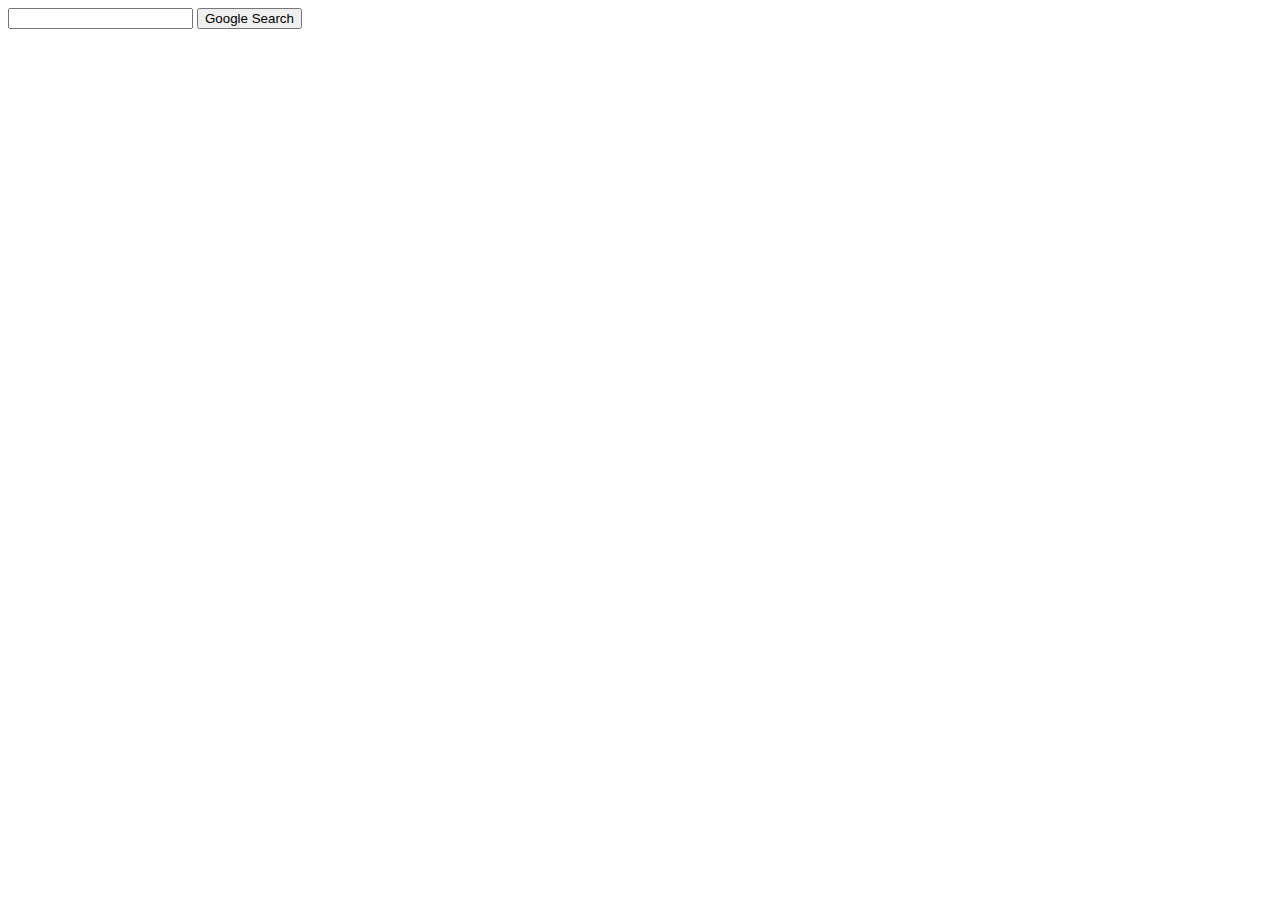
==== project_0_search/index.html @ ace0acaa "first commit" ====
<!DOCTYPE html>
<html lang="en">

<head>
    <meta name="viewport" content="width=device-width, initial-scale=1.0">
    <link rel="stylesheet" href="styles.css">
    <title>Google Search</title>
</head>

<body>
    <div></div>
    <div></div>
    <div>
        <form action="https://google.com/search">
            <input type="text" name="q">
            <input type="submit" value="Google Search">
        </form>
    </div>
    <div></div>
    <div></div>

</body>

</html>

<!--
1- Responsive
2- Use SASS maybe
-->
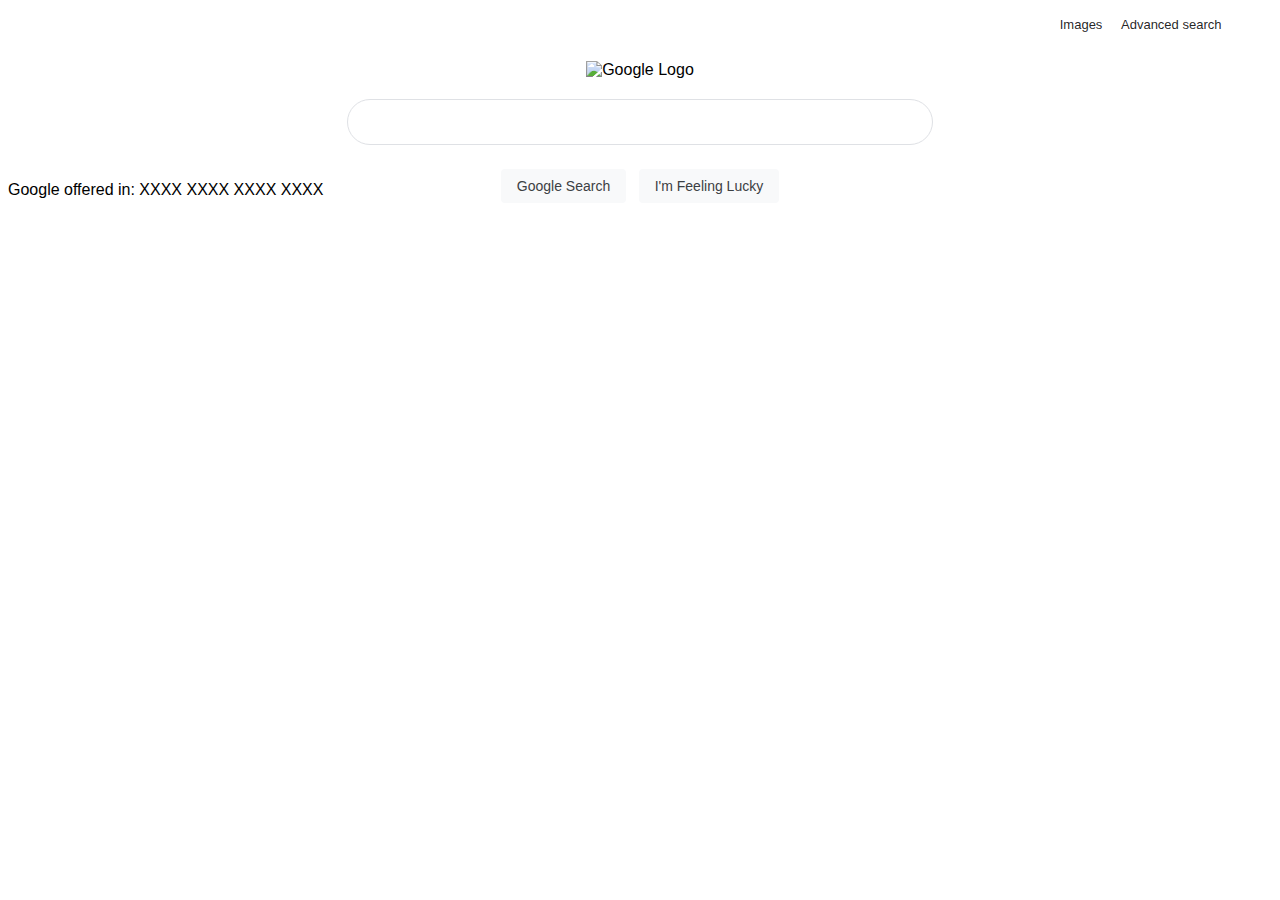
==== commit 3e48c669: "style and wip" ====
--- a/project_0_search/index.html
+++ b/project_0_search/index.html
@@ -8,22 +8,38 @@
 </head>
 
 <body>
-    <div></div>
-    <div></div>
-    <div>
-        <form action="https://google.com/search">
-            <input type="text" name="q">
-            <input type="submit" value="Google Search">
-        </form>
-    </div>
-    <div></div>
-    <div></div>
+    <header id="header">
+        <a href="">Images</a>
+        <a href="">Advanced search</a>
+    </header>
 
+    <main id="mainContainer">
+        <div class="containerLogo">
+            <img src="https://www.google.com/images/branding/googlelogo/1x/googlelogo_color_272x92dp.png"
+                alt="Google Logo">
+        </div>
+
+        <div class="containerSearch">
+            <div class="containerForm">
+                <div class="contInput">
+                    <form action="https://google.com/search">
+                        <input type="text" name="q" class="mainSearch">
+                        <input type="submit" value="Google Search" class="btn">
+                        <input type="submit" value="I'm Feeling Lucky" class="btn">
+                    </form>
+                </div>
+            </div>
+        </div>
+        <div class="contInfoLang">
+            <p>
+                Google offered in: XXXX XXXX XXXX XXXX
+            </p>
+        </div>
+
+    </main>
+    <footer id="footer"></footer>
 </body>
 
-</html>
+<script src="https://kit.fontawesome.com/7ad6a58bfb.js" crossorigin="anonymous"></script>
 
-<!--
-1- Responsive
-2- Use SASS maybe
--->+</html>--- a/project_0_search/styles.css
+++ b/project_0_search/styles.css
@@ -0,0 +1,102 @@
+*{
+    font-family: Arial, Helvetica, sans-serif;
+}
+
+header{
+    line-height: 24px;
+    font-size: 13px;
+    height: 48px;
+    text-align: right;
+    margin: 1% 4% 0 0;
+
+}
+
+header > a{
+    text-decoration: none;
+    color:rgba(0, 0, 0, 0.87);
+    cursor:pointer;
+    padding-left:15px;
+}
+
+header > a:hover{
+    text-decoration-color: rgba(0, 0, 0, 0.87);
+    text-decoration-line: underline;
+}
+
+main{
+    text-align: center;
+}
+
+#mainContainer{
+    display: flex;
+    flex-direction: column;
+}
+
+.containerSearch{
+    padding:20px;
+}
+
+.containerForm{
+    margin: 0 auto;
+    max-width: 584px;
+    background: #fff;
+    display: flex;
+    border: 1px solid #dfe1e5;
+    box-shadow: none;
+    border-radius: 24px;
+    /* z-index: 3; */
+    height: 44px;
+    /* margin: 0 auto;
+    width: 482px;
+    width: auto; */
+    min-width: 200px;
+
+}
+
+.contInput{
+    width:100%;
+}
+
+.contInput > form{
+   min-width: 200px;
+   max-width: 584px;
+}
+
+.contInput > form > input{
+    height: 34px;
+    margin:18px 4px 0 4px ;
+
+}
+
+.contInput > form > .mainSearch{
+    height: 34px;
+    display:flex;
+    flex: 100%;
+    width: 90%;
+    border:none;
+    margin: 4px 0 11px 4%;
+    
+}
+
+
+
+.btn{
+     color: rgb(60, 64, 67);
+     border-radius: 4px;
+     background-color: #f8f9fa;
+     border:none;
+     cursor:pointer;
+     font-size: 14px;
+     padding: 0 16px 0 16px;
+
+}
+
+.btn:hover{
+    border: 1px solid #dadce0;
+}
+
+.contInfoLang{
+    height: 50px;
+    display: flex;
+
+}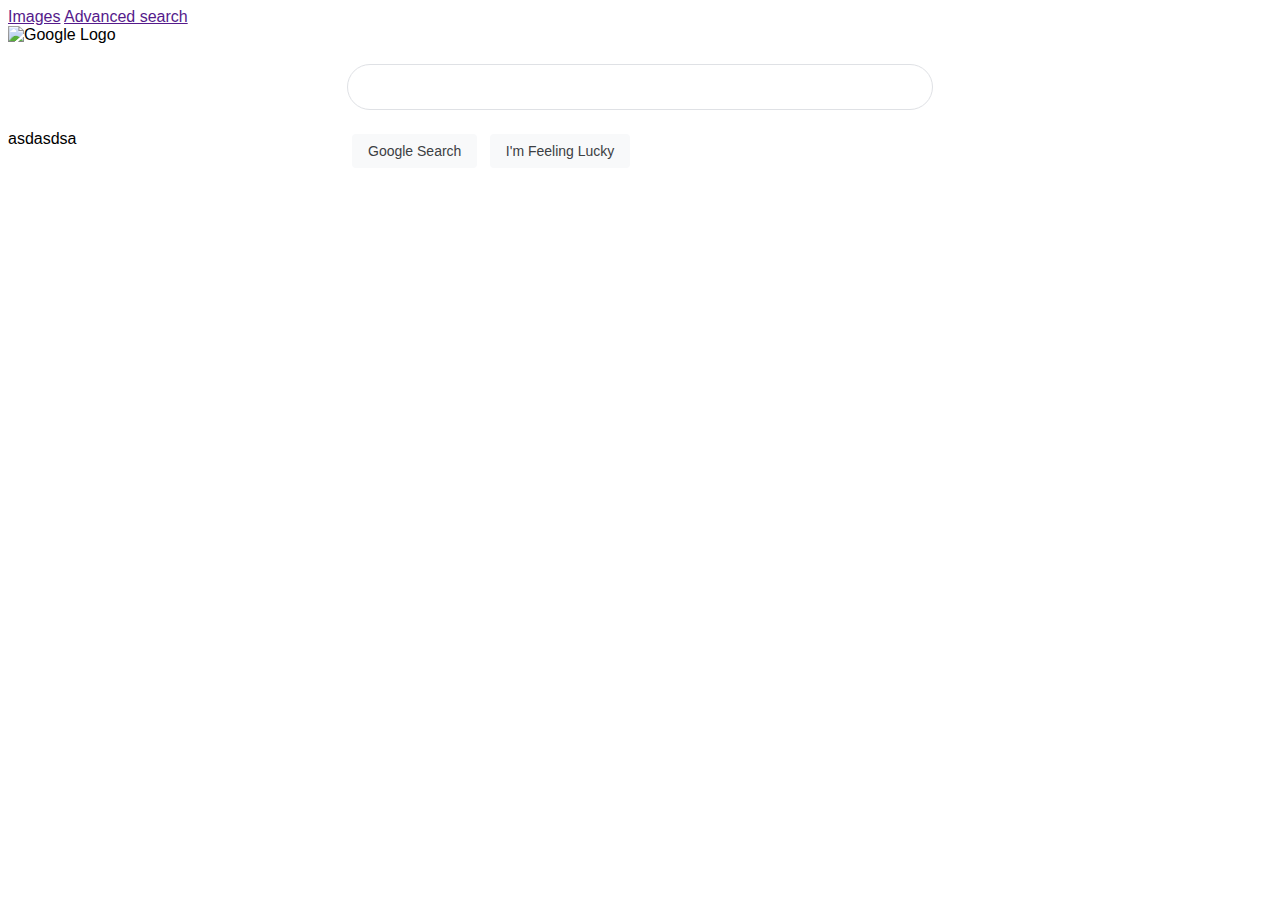
==== commit 66c7cc8c: "css using flex" ====
--- a/project_0_search/index.html
+++ b/project_0_search/index.html
@@ -2,18 +2,21 @@
 <html lang="en">
 
 <head>
-    <meta name="viewport" content="width=device-width, initial-scale=1.0">
+    <meta name="viewport" content="width=device-width,,height=device-height, initial-scale=1.0">
+    <link rel="icon" type="image/png"
+        href="https://www.freepngimg.com/download/google/67060-play-photos-search-google-account-png-file-hd.png" />
     <link rel="stylesheet" href="styles.css">
-    <title>Google Search</title>
+    <title>Google</title>
 </head>
 
 <body>
-    <header id="header">
-        <a href="">Images</a>
-        <a href="">Advanced search</a>
-    </header>
+    <div id="mainContainer">
+        <div id="header">
+            <a href="">Images</a>
+            <a href="">Advanced search</a>
+        </div>
 
-    <main id="mainContainer">
+
         <div class="containerLogo">
             <img src="https://www.google.com/images/branding/googlelogo/1x/googlelogo_color_272x92dp.png"
                 alt="Google Logo">
@@ -30,14 +33,8 @@
                 </div>
             </div>
         </div>
-        <div class="contInfoLang">
-            <p>
-                Google offered in: XXXX XXXX XXXX XXXX
-            </p>
-        </div>
-
-    </main>
-    <footer id="footer"></footer>
+        <div id="footer">asdasdsa</div>
+    </div>
 </body>
 
 <script src="https://kit.fontawesome.com/7ad6a58bfb.js" crossorigin="anonymous"></script>
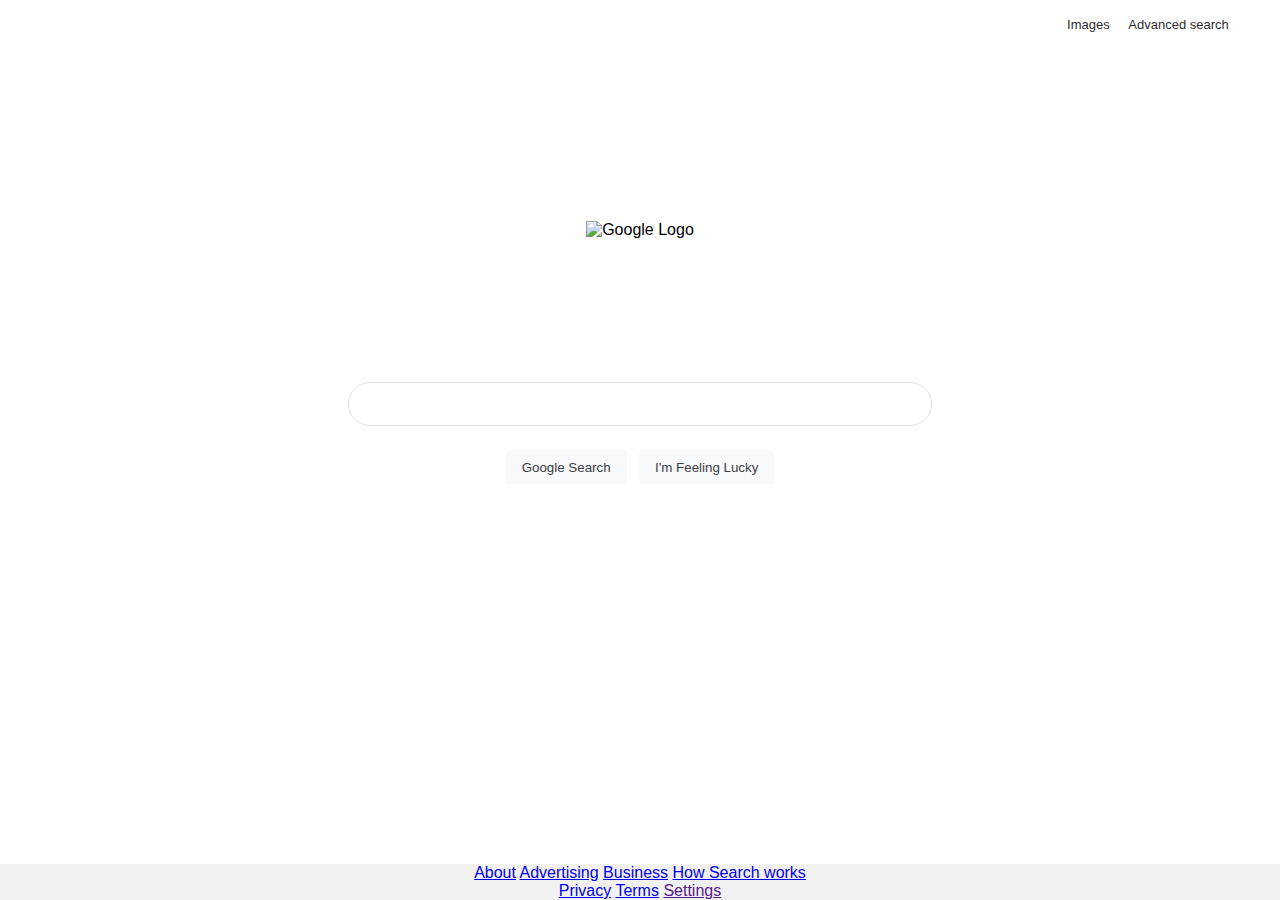
==== commit 1b17dea4: "done with footer and footer links" ====
--- a/project_0_search/index.html
+++ b/project_0_search/index.html
@@ -33,7 +33,22 @@
                 </div>
             </div>
         </div>
-        <div id="footer">asdasdsa</div>
+        <div id="footer">
+            <div class="wrapFooter">
+                <a
+                    href="https://about.google/?utm_source=google-ES&utm_medium=referral&utm_campaign=hp-footer&fg=1">About</a>
+                <a
+                    href="https://ads.google.com/intl/en_es/home/?subid=ww-ww-et-g-awa-a-g_hpafoot1_1!o2&utm_source=google.com&utm_medium=referral&utm_campaign=google_hpafooter&fg=1">Advertising</a>
+                <a
+                    href="https://smallbusiness.withgoogle.com/intl/es_es/?subid=es-es-et-g-awa-a-g_hpbfoot1_1!o2&utm_source=google&utm_medium=ep&utm_campaign=google_hpbfooter&utm_content=google_hpbfooter&gmbsrc=es-es-et-gs-z-gmb-s-z-u~sb-g4sb_srvcs-u#!/">Business</a>
+                <a href="https://www.google.com/search/howsearchworks/?fg=1">How Search works</a>
+            </div>
+            <div class="wrapFooter">
+                <a href="https://policies.google.com/privacy?hl=en-ES&fg=1">Privacy</a>
+                <a href="https://policies.google.com/terms?hl=en-ES&fg=1">Terms</a>
+                <a href="">Settings</a>
+            </div>
+        </div>
     </div>
 </body>
 
--- a/project_0_search/styles.css
+++ b/project_0_search/styles.css
@@ -1,46 +1,56 @@
 *{
     font-family: Arial, Helvetica, sans-serif;
+    box-sizing: border-box;
 }
 
-header{
+body{
+    margin: 0;
+    padding:0;
+}
+
+#header{
     line-height: 24px;
     font-size: 13px;
     height: 48px;
     text-align: right;
     margin: 1% 4% 0 0;
+    flex:auto;
 
 }
 
-header > a{
+#header > a{
     text-decoration: none;
     color:rgba(0, 0, 0, 0.87);
     cursor:pointer;
     padding-left:15px;
 }
 
-header > a:hover{
-    text-decoration-color: rgba(0, 0, 0, 0.87);
+#header > a:hover{
+    text-decoration-color:  rgba(0, 0, 0, 0.87);
     text-decoration-line: underline;
-}
-
-main{
-    text-align: center;
 }
 
 #mainContainer{
     display: flex;
     flex-direction: column;
-}
+    justify-content: center;
+    text-align: center;
+    height: 100vh;
 
-.containerSearch{
-    padding:20px;
-}
+ }
+
+ .containerLogo{
+     flex:1;
+ }
+
+ .containerSearch{
+     flex:3;
+ }
 
 .containerForm{
     margin: 0 auto;
     max-width: 584px;
     background: #fff;
-    display: flex;
     border: 1px solid #dfe1e5;
     box-shadow: none;
     border-radius: 24px;
@@ -70,15 +80,11 @@
 
 .contInput > form > .mainSearch{
     height: 34px;
-    display:flex;
-    flex: 100%;
     width: 90%;
     border:none;
     margin: 4px 0 11px 4%;
     
 }
-
-
 
 .btn{
      color: rgb(60, 64, 67);
@@ -86,7 +92,6 @@
      background-color: #f8f9fa;
      border:none;
      cursor:pointer;
-     font-size: 14px;
      padding: 0 16px 0 16px;
 
 }
@@ -96,7 +101,13 @@
 }
 
 .contInfoLang{
-    height: 50px;
-    display: flex;
+    margin: 4% auto;
+    font-size:13px;
 
+}
+
+#footer{
+    background: #f2f2f2;
+    /* width: 100%;
+    height:60px;  */
 }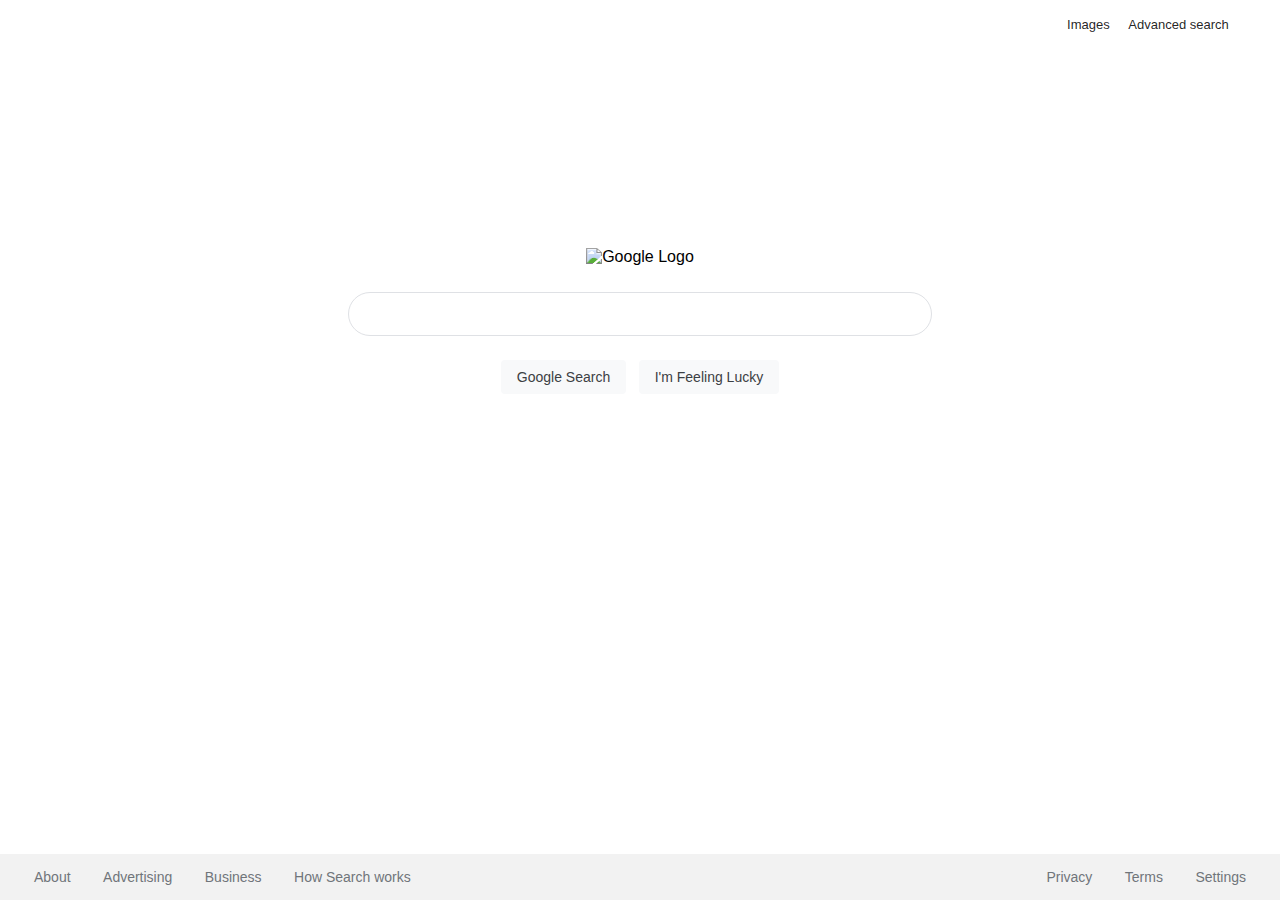
==== commit 2987f00f: "search page and styles optimized" ====
--- a/project_0_search/index.html
+++ b/project_0_search/index.html
@@ -12,8 +12,8 @@
 <body>
     <div id="mainContainer">
         <div id="header">
-            <a href="">Images</a>
-            <a href="">Advanced search</a>
+            <a href="./image_search.html">Images</a>
+            <a href="./advanced_search.html">Advanced search</a>
         </div>
 
 
--- a/project_0_search/styles.css
+++ b/project_0_search/styles.css
@@ -40,11 +40,12 @@
  }
 
  .containerLogo{
-     flex:1;
+     flex:0;
  }
 
  .containerSearch{
      flex:3;
+     margin-top: 2%;
  }
 
 .containerForm{
@@ -54,13 +55,14 @@
     border: 1px solid #dfe1e5;
     box-shadow: none;
     border-radius: 24px;
-    /* z-index: 3; */
     height: 44px;
-    /* margin: 0 auto;
-    width: 482px;
-    width: auto; */
     min-width: 200px;
+}
 
+.containerForm:hover{
+    background-color: #fff;
+    box-shadow: 0 1px 6px rgb(32 33 36 / 28%);
+    border-color: rgba(223, 225, 229, 0);
 }
 
 .contInput{
@@ -83,8 +85,17 @@
     width: 90%;
     border:none;
     margin: 4px 0 11px 4%;
+    outline: none;
     
 }
+
+/* Just for image search page */
+
+.containerSearchImage{
+    flex:3;
+    margin-top: 1%;
+}
+
 
 .btn{
      color: rgb(60, 64, 67);
@@ -93,7 +104,7 @@
      border:none;
      cursor:pointer;
      padding: 0 16px 0 16px;
-
+     font-size: 14px;
 }
 
 .btn:hover{
@@ -108,6 +119,30 @@
 
 #footer{
     background: #f2f2f2;
-    /* width: 100%;
-    height:60px;  */
+    height: 46px;
+    display:flex;
+    justify-content:space-between;
+    line-height: 46px;
+}
+
+#footer > div > a{
+    text-decoration: none;
+    color: #70757a;
+    font-size: 14px;
+    padding: 14px;
+}
+
+#footer > div > a:hover {
+    text-decoration: underline;
+}
+
+.wrapFooter{
+    padding: 0 20px;
+}
+
+.textImages{
+    color: #4285f4;
+    font: 16px/16px roboto-regular, arial, sans-serif;
+    display: block;
+    margin-top:-1%;
 }